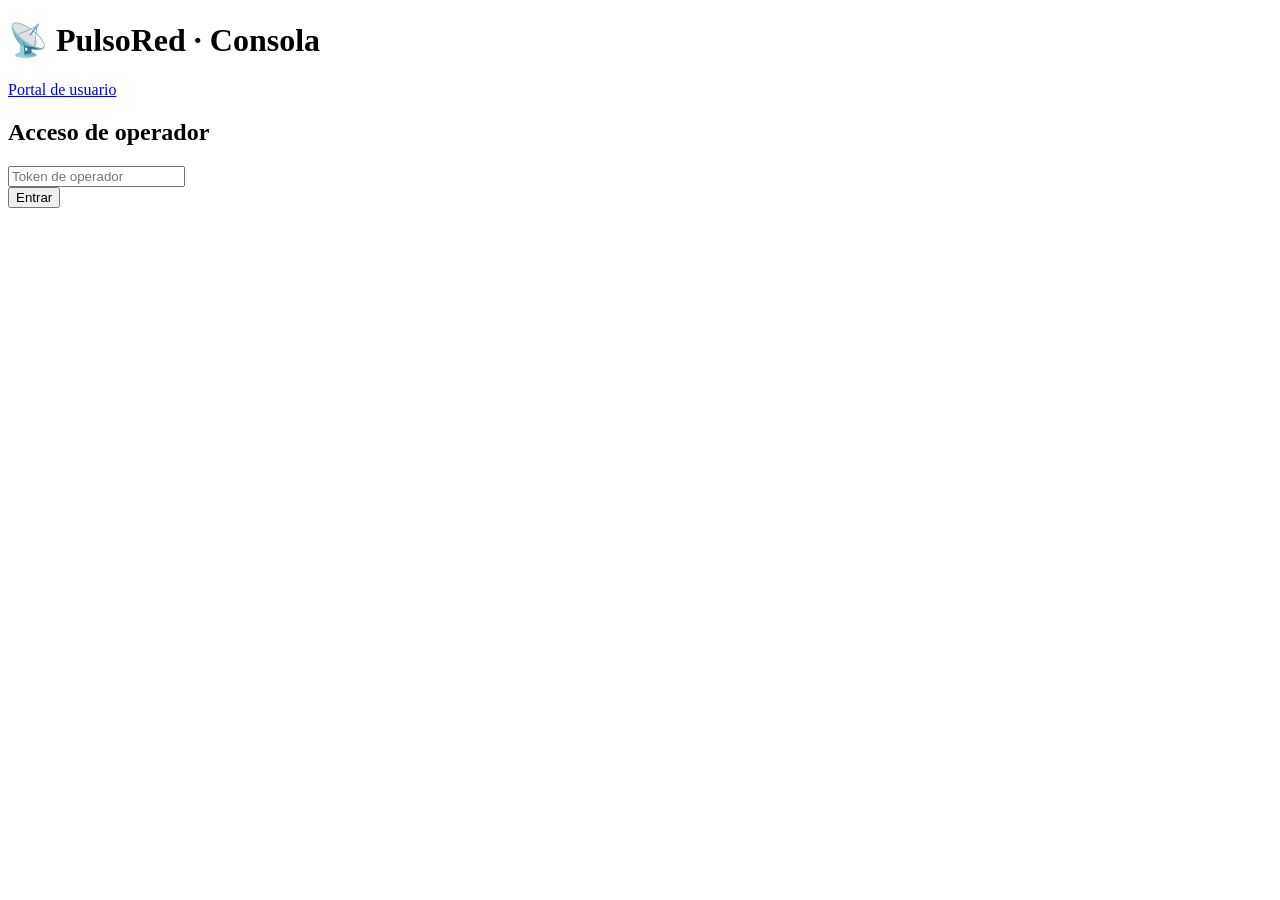
==== frontend/consola.html @ d8af4c39 "Modulo Azure: backend, frontend, infra, contratos y documentacion" ====
<!doctype html>
<html lang="es">
<head>
  <meta charset="utf-8">
  <meta name="viewport" content="width=device-width,initial-scale=1">
  <title>PulsoRed · Consola de operación</title>
  <link rel="stylesheet" href="/assets/app.css">
</head>
<body>
<header><h1>📡 PulsoRed · Consola</h1><nav><a href="/">Portal de usuario</a></nav></header>
<main>
  <section class="card" id="login">
    <h2>Acceso de operador</h2>
    <div class="row"><input id="token" type="password" placeholder="Token de operador"><div><button id="enter">Entrar</button></div></div>
    <div id="loginmsg"></div>
  </section>

  <div id="app" hidden>
    <section class="card">
      <div class="row">
        <div><label for="fzone">Zona</label><select id="fzone"><option value="">Todas</option></select></div>
        <div><label for="fclosed">Mostrar</label><select id="fclosed"><option value="0">Solo abiertos</option><option value="1">Incluir cerrados</option></select></div>
        <div style="align-self:end"><button id="refresh" class="sec">Actualizar</button> <span class="mut" id="upd"></span></div>
      </div>
    </section>
    <div class="grid2">
      <section class="card"><h2>Incidentes (por prioridad)</h2><div id="list"></div></section>
      <section class="card"><h2>Detalle</h2><div id="detail" class="mut">Selecciona un incidente.</div></section>
    </div>
    <section class="card"><h2>Eventos de infraestructura recientes (AWS)</h2><div id="infra"></div></section>
  </div>
</main>
<script type="module" src="/assets/consola.js"></script>
</body>
</html>
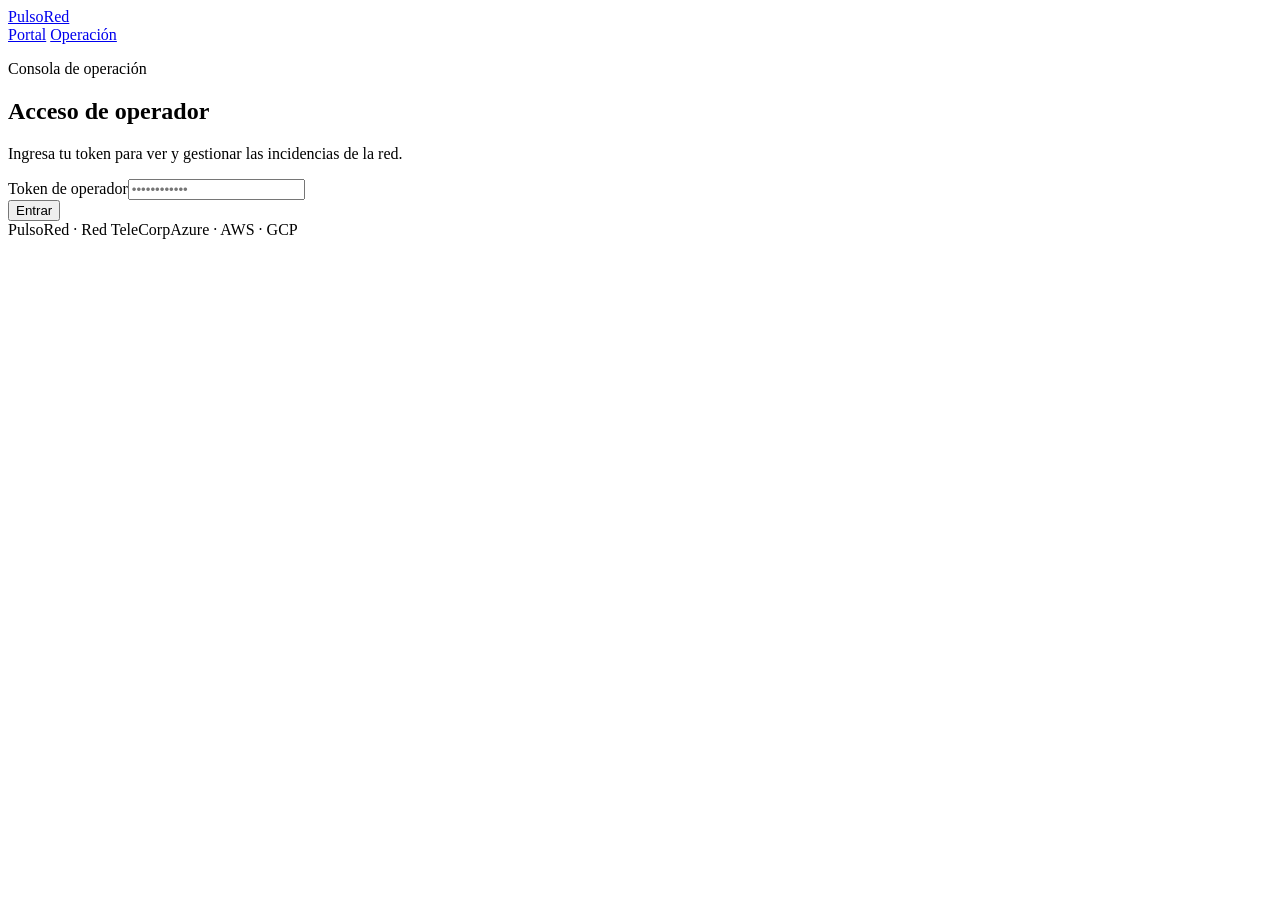
==== commit 8ddbdd12: "Redisena el portal y la consola siguiendo DESIGN.md (estilo Meta)" ====
--- a/frontend/consola.html
+++ b/frontend/consola.html
@@ -4,32 +4,67 @@
   <meta charset="utf-8">
   <meta name="viewport" content="width=device-width,initial-scale=1">
   <title>PulsoRed · Consola de operación</title>
+  <link rel="preconnect" href="https://fonts.googleapis.com">
+  <link rel="preconnect" href="https://fonts.gstatic.com" crossorigin>
+  <link rel="stylesheet" href="https://fonts.googleapis.com/css2?family=Montserrat:wght@300;400;500;700&display=swap">
   <link rel="stylesheet" href="/assets/app.css">
 </head>
 <body>
-<header><h1>📡 PulsoRed · Consola</h1><nav><a href="/">Portal de usuario</a></nav></header>
+<nav class="topnav"><div class="in">
+  <a class="brand" href="/"><span class="dot"></span>PulsoRed</a>
+  <div class="tabs">
+    <a class="tab hide-sm" href="/">Portal</a>
+    <a class="tab active" href="/consola">Operación</a>
+  </div>
+</div></nav>
+
 <main>
-  <section class="card" id="login">
-    <h2>Acceso de operador</h2>
-    <div class="row"><input id="token" type="password" placeholder="Token de operador"><div><button id="enter">Entrar</button></div></div>
+  <section id="login" class="hero">
+    <p class="eyebrow">Consola de operación</p>
+    <h1>Acceso de operador</h1>
+    <p class="lead">Ingresa tu token para ver y gestionar las incidencias de la red.</p>
+    <div class="toolbar" style="max-width:560px">
+      <div><label for="token">Token de operador</label><input id="token" type="password" placeholder="••••••••••••"></div>
+      <div style="flex:0 0 auto"><button id="enter">Entrar</button></div>
+    </div>
     <div id="loginmsg"></div>
   </section>
 
   <div id="app" hidden>
+    <header class="hero" style="padding-bottom:24px">
+      <p class="eyebrow">Consola de operación</p>
+      <h1>Incidencias de la red</h1>
+      <div id="integrations" class="chips"></div>
+    </header>
+
     <section class="card">
-      <div class="row">
+      <div class="toolbar">
         <div><label for="fzone">Zona</label><select id="fzone"><option value="">Todas</option></select></div>
-        <div><label for="fclosed">Mostrar</label><select id="fclosed"><option value="0">Solo abiertos</option><option value="1">Incluir cerrados</option></select></div>
-        <div style="align-self:end"><button id="refresh" class="sec">Actualizar</button> <span class="mut" id="upd"></span></div>
+        <div><label for="ftype">Tipo</label><select id="ftype"><option value="">Todos</option>
+          <option>COLECTIVA</option><option>PREVENTIVA</option><option>ESTRUCTURAL</option></select></div>
+        <div><label for="fprio">Prioridad</label><select id="fprio"><option value="">Todas</option>
+          <option>CRITICA</option><option>ALTA</option><option>MEDIA</option><option>BAJA</option></select></div>
+        <div><label for="fclosed">Mostrar</label><select id="fclosed"><option value="0">Solo abiertas</option><option value="1">Incluir cerradas</option></select></div>
+        <div style="flex:0 0 auto"><button id="refresh" class="sec">Actualizar</button></div>
       </div>
+      <p class="mut" id="upd" style="margin:12px 0 0"></p>
     </section>
+
     <div class="grid2">
-      <section class="card"><h2>Incidentes (por prioridad)</h2><div id="list"></div></section>
-      <section class="card"><h2>Detalle</h2><div id="detail" class="mut">Selecciona un incidente.</div></section>
+      <section class="card"><h2>Incidencias</h2><p class="sub">Ordenadas por prioridad.</p><div id="list"></div></section>
+      <section class="card"><h2>Detalle</h2><div id="detail" class="mut">Selecciona una incidencia.</div></section>
     </div>
-    <section class="card"><h2>Eventos de infraestructura recientes (AWS)</h2><div id="infra"></div></section>
+
+    <div class="grid2" style="margin-top:24px">
+      <section class="card"><h2>Estado de antenas</h2><p class="sub" id="antsrc"></p><div id="antennas"></div></section>
+      <section class="card"><h2>Riesgos predictivos</h2><p class="sub" id="predsrc"></p><div id="predictions"></div></section>
+    </div>
+
+    <section class="card" style="margin-top:24px"><h2>Eventos de infraestructura</h2><p class="sub">Recibidos de AWS.</p><div id="infra"></div></section>
   </div>
 </main>
+
+<footer><div class="in"><span>PulsoRed · Red TeleCorp</span><span>Azure · AWS · GCP</span></div></footer>
 <script type="module" src="/assets/consola.js"></script>
 </body>
 </html>
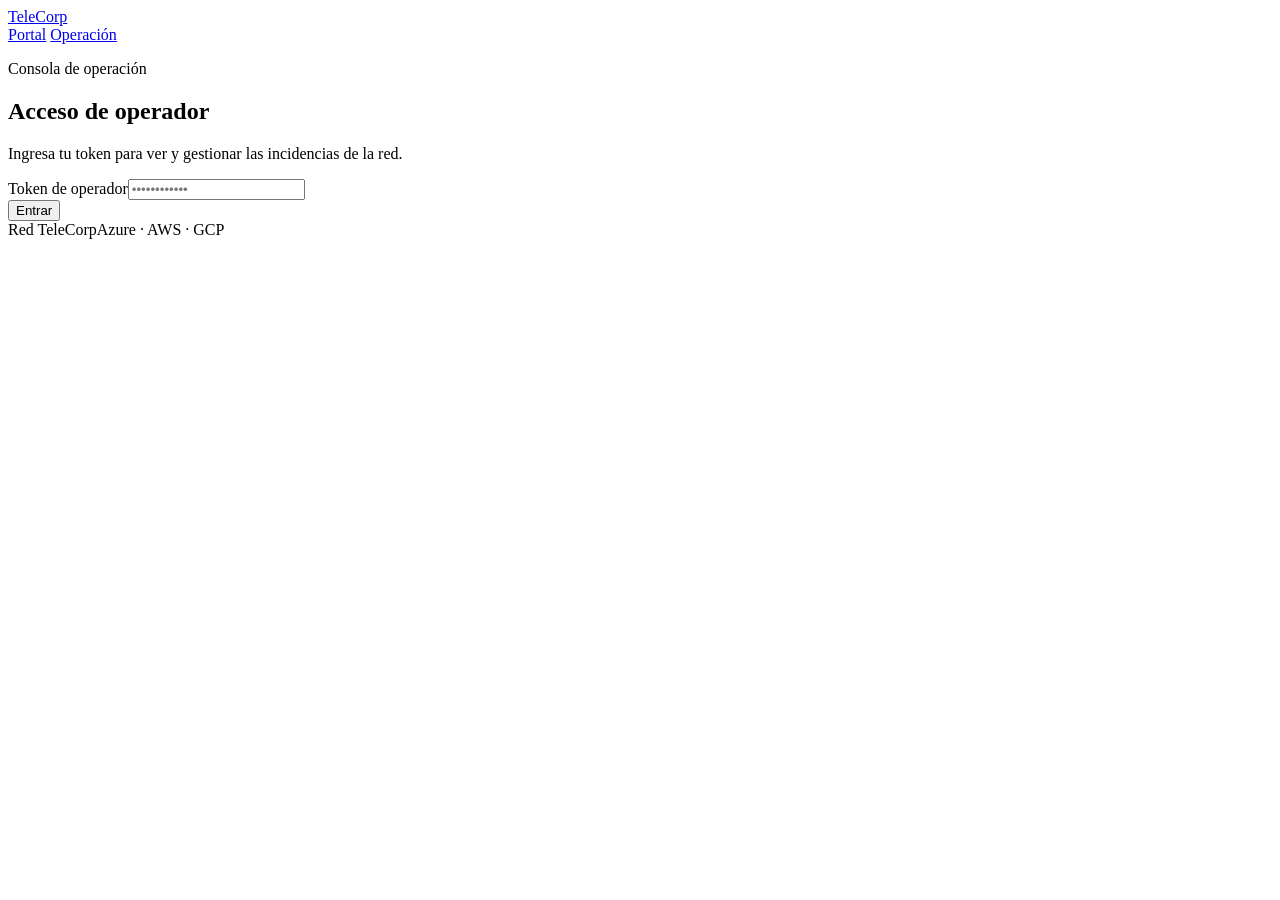
==== commit aaa38205: "Cambia el nombre visible a TeleCorp en el frontend y en los correos" ====
--- a/frontend/consola.html
+++ b/frontend/consola.html
@@ -3,7 +3,7 @@
 <head>
   <meta charset="utf-8">
   <meta name="viewport" content="width=device-width,initial-scale=1">
-  <title>PulsoRed · Consola de operación</title>
+  <title>TeleCorp · Consola de operación</title>
   <link rel="preconnect" href="https://fonts.googleapis.com">
   <link rel="preconnect" href="https://fonts.gstatic.com" crossorigin>
   <link rel="stylesheet" href="https://fonts.googleapis.com/css2?family=Montserrat:wght@300;400;500;700&display=swap">
@@ -11,7 +11,7 @@
 </head>
 <body>
 <nav class="topnav"><div class="in">
-  <a class="brand" href="/"><span class="dot"></span>PulsoRed</a>
+  <a class="brand" href="/"><span class="dot"></span>TeleCorp</a>
   <div class="tabs">
     <a class="tab hide-sm" href="/">Portal</a>
     <a class="tab active" href="/consola">Operación</a>
@@ -64,7 +64,7 @@
   </div>
 </main>
 
-<footer><div class="in"><span>PulsoRed · Red TeleCorp</span><span>Azure · AWS · GCP</span></div></footer>
+<footer><div class="in"><span>Red TeleCorp</span><span>Azure · AWS · GCP</span></div></footer>
 <script type="module" src="/assets/consola.js"></script>
 </body>
 </html>
